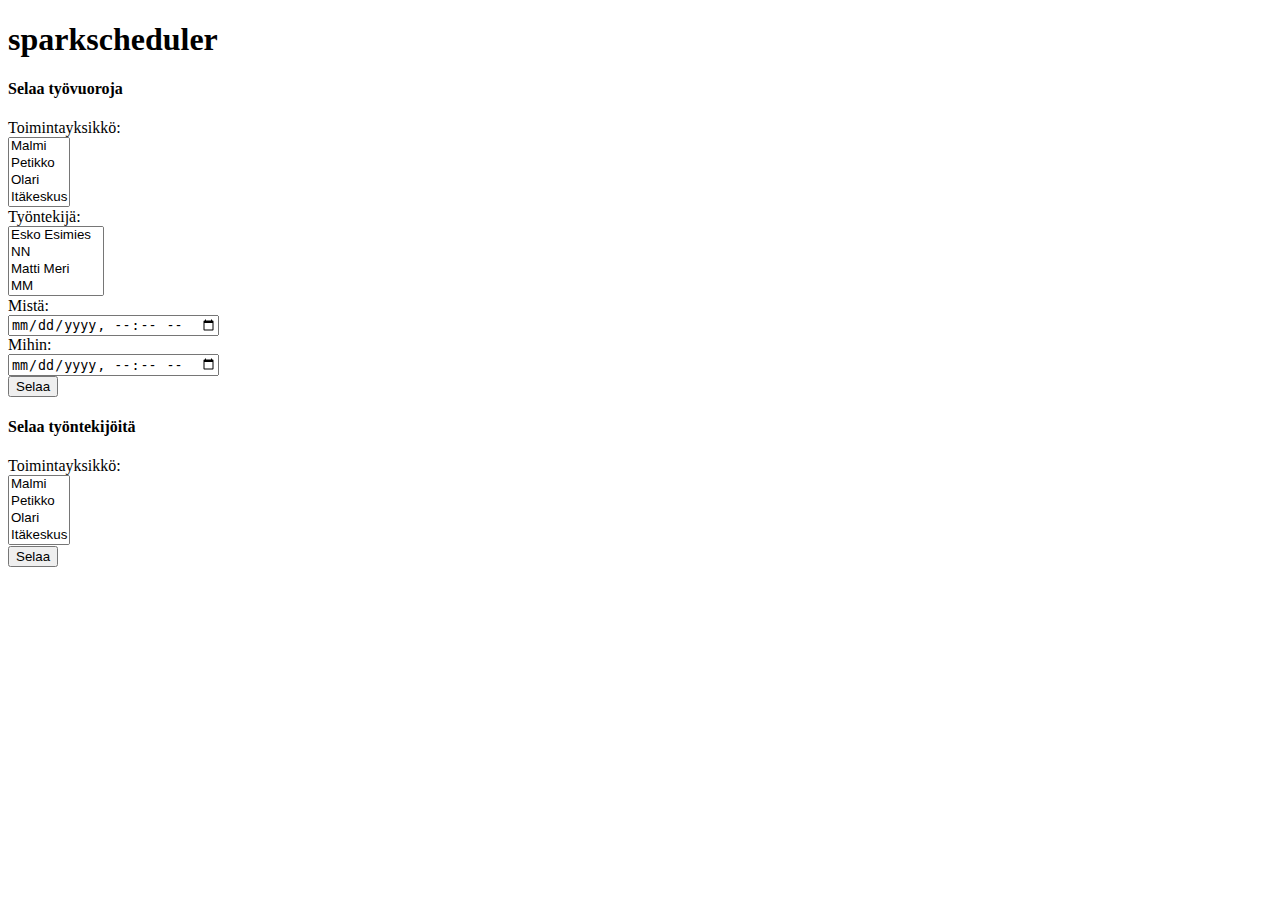
==== src/main/resources/templates/index.html @ ae8fb6e8 "Thymeleaf fragment-replace" ====
<!DOCTYPE html>
<html xmlns="http://www.w3.org/1999/xhtml" xmlns:th="http://www.thymeleaf.org">
    <head th:replace="layout :: head ('Koti')" />
    <body class="container-fluid">
        <header th:replace="layout :: header" />
        
        <h1 class="text-center">sparkscheduler</h1>
        
        <h4>Selaa työvuoroja</h4>
        
        <form class="form-horizontal" method="post">
            <div class="form-group">
                <label class="col-sm-3 control-label" for="units">Toimintayksikkö:</label>
                <div class="col-sm-9">
                    <select id="units" name="units" class="form-control" multiple="">
                        <option value="malmi">Malmi</option>
                        <option value="petikko">Petikko</option>
                        <option value="olari">Olari</option>
                        <option value="itäkeskus">Itäkeskus</option>
                        <option value="tampere">Tampere</option>
                        <option value="turku">Turku</option>
                    </select>
                </div>
            </div>
            
            <div class="form-group">
                <label class="col-sm-3 control-label" for="employees">Työntekijä:</label>
                <div class="col-sm-9">
                    <select class="form-control" id="employees" name="employees" multiple="">
                        <option value="esimes1">Esko Esimies</option>
                        <option value="nn">NN</option>
                        <option value="merima1">Matti Meri</option>
                        <option value="mm">MM</option>
                        <option value="jaynjo1">Johanna Jäynä</option>
                        <option value="aa">AA</option>
                    </select>
                </div>
            </div>
            
            <div class="form-group">
                <label class="col-sm-3 control-label" for="from">Mistä:</label>
                <div class="col-sm-9">
                    <input type="datetime-local" class="form-control" id="from" />
                </div>
            </div>
            
            <div class="form-group">
                <label class="col-sm-3 control-label" for="to">Mihin:</label>
                <div class="col-sm-9">
                    <input type="datetime-local" class="form-control" id="to" />
                </div>
            </div>
            
            <div class="form-group">
                <div class="col-sm-offset-3 col-sm-9">
                    <button type="submit" class="btn btn-default">Selaa</button>
                </div>
            </div>
        </form>
        
        <h4>Selaa työntekijöitä</h4>
        
        <form class="form-horizontal" method="post">
            <div class="form-group">
                <label class="col-sm-3 control-label" for="units">Toimintayksikkö:</label>
                <div class="col-sm-9">
                    <select id="units" name="units" class="form-control" multiple="">
                        <option value="malmi">Malmi</option>
                        <option value="petikko">Petikko</option>
                        <option value="olari">Olari</option>
                        <option value="itäkeskus">Itäkeskus</option>
                        <option value="tampere">Tampere</option>
                        <option value="turku">Turku</option>
                    </select>
                </div>
            </div>

            <div class="form-group">
                <div class="col-sm-offset-3 col-sm-9">
                    <button type="submit" class="btn btn-default">Selaa</button>
                </div>
            </div>
        </form>
        
        <footer th:replace="layout :: footer" />
    </body>
</html>
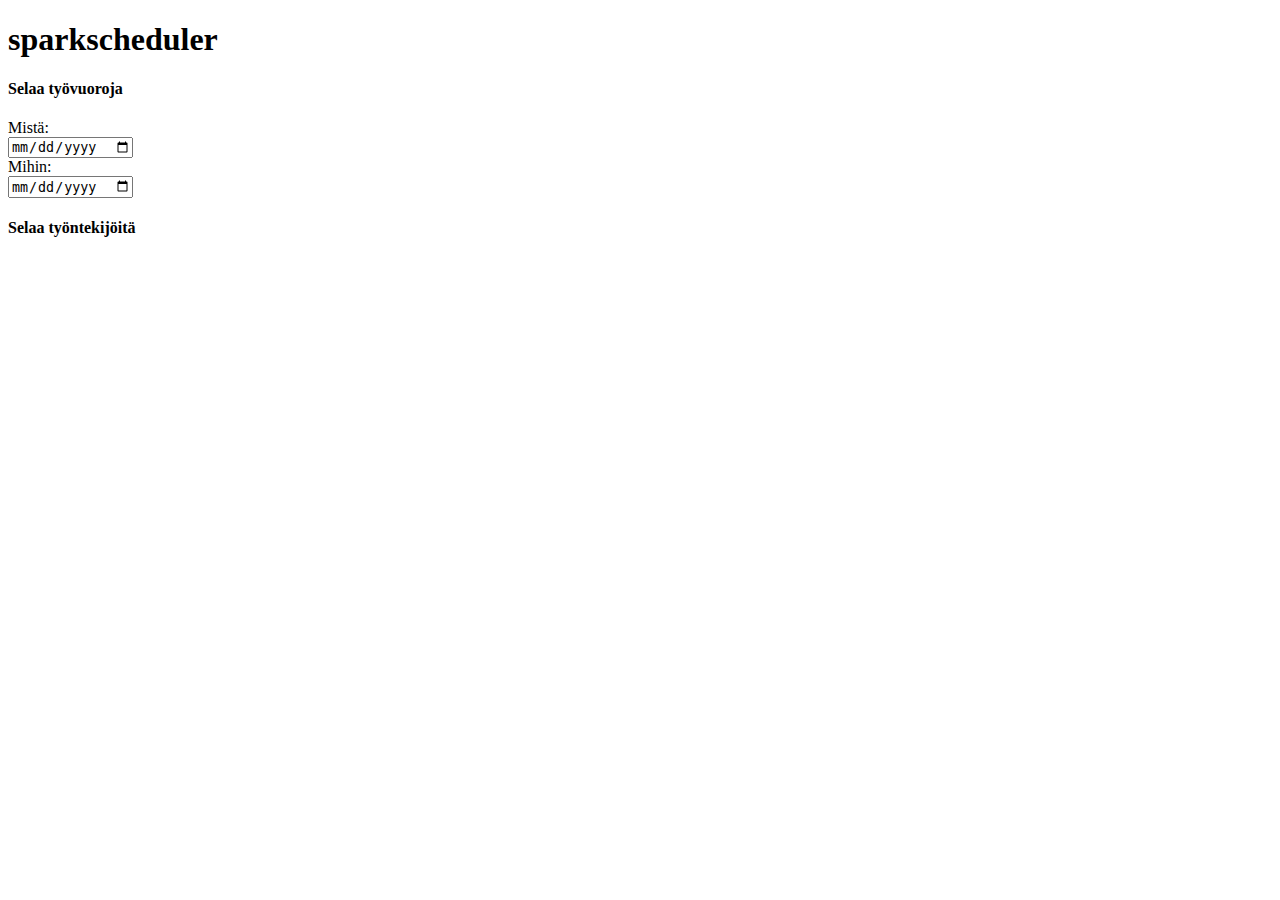
==== commit 9d1f6108: "Näkymien hienosäätöä" ====
--- a/src/main/resources/templates/index.html
+++ b/src/main/resources/templates/index.html
@@ -9,79 +9,31 @@
         <h4>Selaa työvuoroja</h4>
         
         <form class="form-horizontal" method="post">
-            <div class="form-group">
-                <label class="col-sm-3 control-label" for="units">Toimintayksikkö:</label>
-                <div class="col-sm-9">
-                    <select id="units" name="units" class="form-control" multiple="">
-                        <option value="malmi">Malmi</option>
-                        <option value="petikko">Petikko</option>
-                        <option value="olari">Olari</option>
-                        <option value="itäkeskus">Itäkeskus</option>
-                        <option value="tampere">Tampere</option>
-                        <option value="turku">Turku</option>
-                    </select>
-                </div>
-            </div>
-            
-            <div class="form-group">
-                <label class="col-sm-3 control-label" for="employees">Työntekijä:</label>
-                <div class="col-sm-9">
-                    <select class="form-control" id="employees" name="employees" multiple="">
-                        <option value="esimes1">Esko Esimies</option>
-                        <option value="nn">NN</option>
-                        <option value="merima1">Matti Meri</option>
-                        <option value="mm">MM</option>
-                        <option value="jaynjo1">Johanna Jäynä</option>
-                        <option value="aa">AA</option>
-                    </select>
-                </div>
-            </div>
+            <div th:replace="layout :: multipleUnitInput"/>
+            <div th:replace="layout :: employeesInput"/>
             
             <div class="form-group">
                 <label class="col-sm-3 control-label" for="from">Mistä:</label>
                 <div class="col-sm-9">
-                    <input type="datetime-local" class="form-control" id="from" />
+                    <input type="date" class="form-control" id="from" />
                 </div>
             </div>
             
             <div class="form-group">
                 <label class="col-sm-3 control-label" for="to">Mihin:</label>
                 <div class="col-sm-9">
-                    <input type="datetime-local" class="form-control" id="to" />
+                    <input type="date" class="form-control" id="to" />
                 </div>
             </div>
             
-            <div class="form-group">
-                <div class="col-sm-offset-3 col-sm-9">
-                    <button type="submit" class="btn btn-default">Selaa</button>
-                </div>
-            </div>
+            <div th:replace="layout :: submitButton ('Selaa')"/>
         </form>
         
         <h4>Selaa työntekijöitä</h4>
         
         <form class="form-horizontal" method="post">
-            <div class="form-group">
-                <label class="col-sm-3 control-label" for="units">Toimintayksikkö:</label>
-                <div class="col-sm-9">
-                    <select id="units" name="units" class="form-control" multiple="">
-                        <option value="malmi">Malmi</option>
-                        <option value="petikko">Petikko</option>
-                        <option value="olari">Olari</option>
-                        <option value="itäkeskus">Itäkeskus</option>
-                        <option value="tampere">Tampere</option>
-                        <option value="turku">Turku</option>
-                    </select>
-                </div>
-            </div>
-
-            <div class="form-group">
-                <div class="col-sm-offset-3 col-sm-9">
-                    <button type="submit" class="btn btn-default">Selaa</button>
-                </div>
-            </div>
+            <div th:replace="layout :: multipleUnitInput"/>
+            <div th:replace="layout :: submitButton ('Selaa')"/>
         </form>
-        
-        <footer th:replace="layout :: footer" />
     </body>
 </html>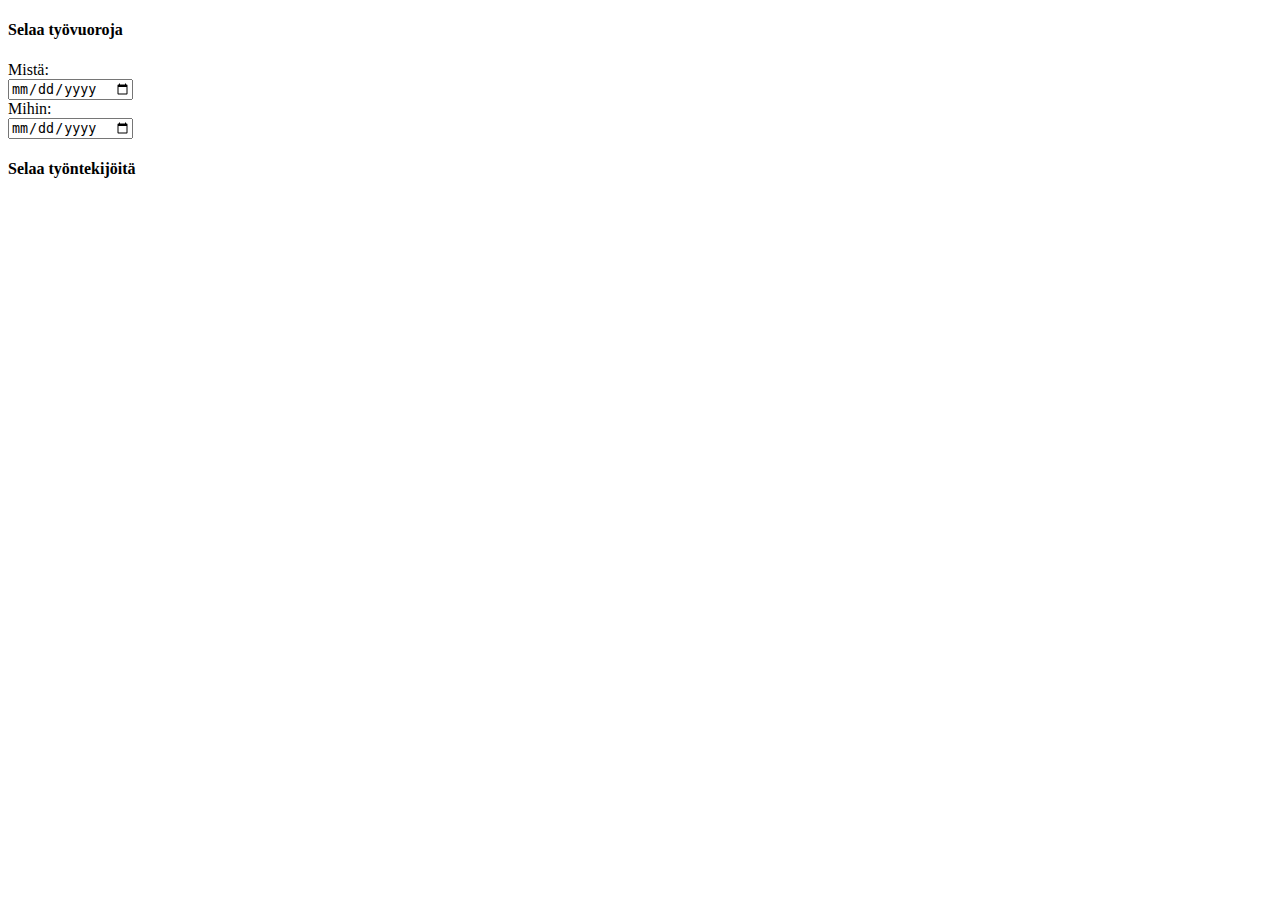
==== commit 5bceff4b: "Kevyttä refaktorointia ja importtien järjestelyä" ====
--- a/src/main/resources/templates/index.html
+++ b/src/main/resources/templates/index.html
@@ -1,39 +1,39 @@
 <!DOCTYPE html>
 <html xmlns="http://www.w3.org/1999/xhtml" xmlns:th="http://www.thymeleaf.org">
     <head th:replace="layout :: head ('Koti')" />
-    <body class="container-fluid">
+    <body>
         <header th:replace="layout :: header" />
         
-        <h1 class="text-center">sparkscheduler</h1>
-        
-        <h4>Selaa työvuoroja</h4>
-        
-        <form class="form-horizontal" method="post">
-            <div th:replace="layout :: multipleUnitInput"/>
-            <div th:replace="layout :: employeesInput"/>
-            
-            <div class="form-group">
-                <label class="col-sm-3 control-label" for="from">Mistä:</label>
-                <div class="col-sm-9">
-                    <input type="date" class="form-control" id="from" />
+        <div class="container-fluid">
+            <h4>Selaa työvuoroja</h4>
+
+            <form class="form-horizontal" method="post">
+                <div th:replace="layout :: multipleUnitInput"/>
+                <div th:replace="layout :: employeesInput"/>
+
+                <div class="form-group">
+                    <label class="col-sm-3 control-label" for="from">Mistä:</label>
+                    <div class="col-sm-9">
+                        <input type="date" class="form-control" id="from" />
+                    </div>
                 </div>
-            </div>
-            
-            <div class="form-group">
-                <label class="col-sm-3 control-label" for="to">Mihin:</label>
-                <div class="col-sm-9">
-                    <input type="date" class="form-control" id="to" />
+
+                <div class="form-group">
+                    <label class="col-sm-3 control-label" for="to">Mihin:</label>
+                    <div class="col-sm-9">
+                        <input type="date" class="form-control" id="to" />
+                    </div>
                 </div>
-            </div>
-            
-            <div th:replace="layout :: submitButton ('Selaa')"/>
-        </form>
-        
-        <h4>Selaa työntekijöitä</h4>
-        
-        <form class="form-horizontal" method="post">
-            <div th:replace="layout :: multipleUnitInput"/>
-            <div th:replace="layout :: submitButton ('Selaa')"/>
-        </form>
+
+                <div th:replace="layout :: submitButton ('Selaa')"/>
+            </form>
+
+            <h4>Selaa työntekijöitä</h4>
+
+            <form class="form-horizontal" method="post">
+                <div th:replace="layout :: multipleUnitInput"/>
+                <div th:replace="layout :: submitButton ('Selaa')"/>
+            </form>
+        </div>
     </body>
 </html>